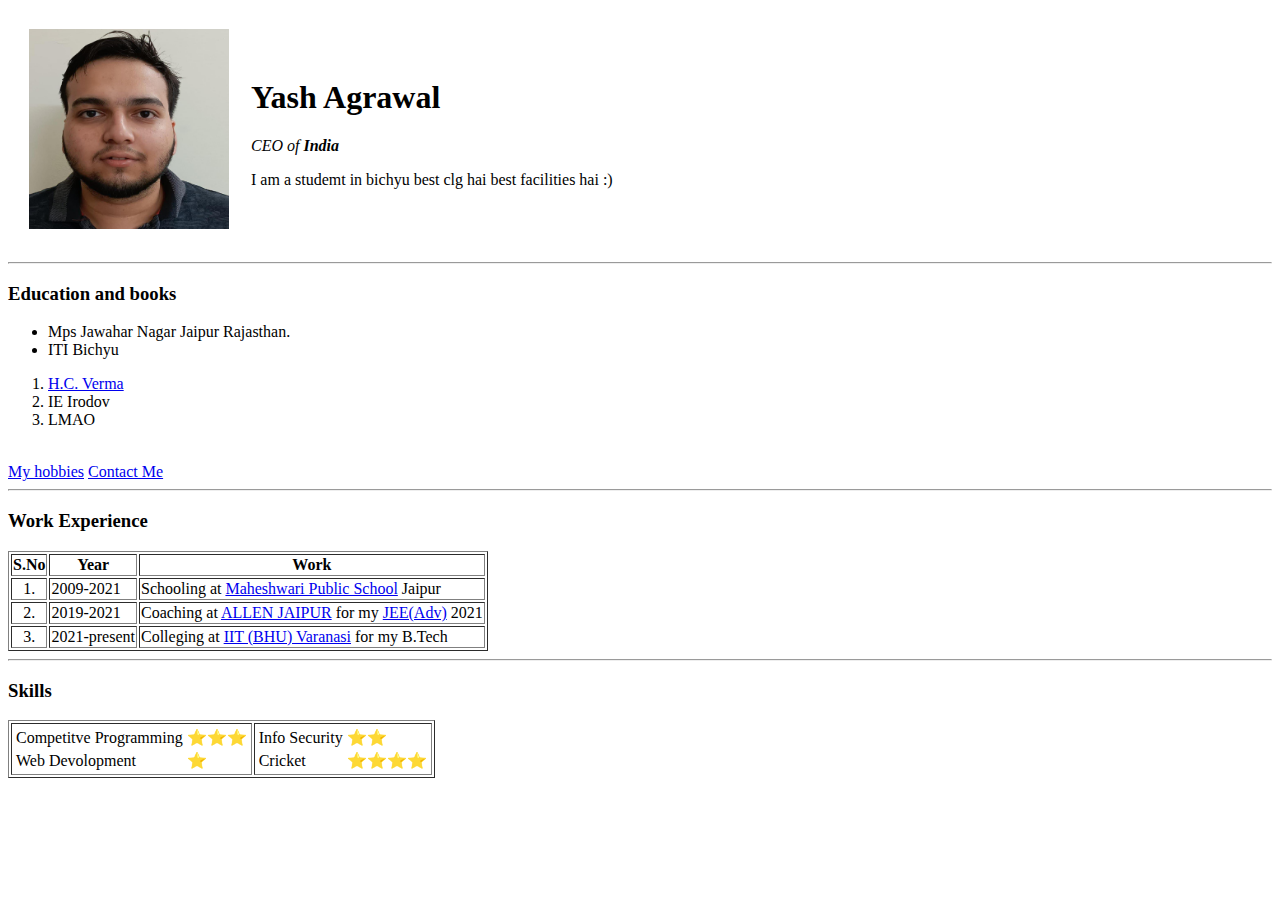
==== index.html @ 1d4b99f9 "Added initial contents" ====
<!DOCTYPE html>
<html lang="en">
<head>
    <meta charset="UTF-8">
    <meta http-equiv="X-UA-Compatible" content="IE=edge">
    <meta name="viewport" content="width=device-width, initial-scale=1.0">
    <title>Yash'S Personal Site</title>
</head>
<body>
    
    <table cellspacing="20">
        <tr>
            <td><img src="Yash_Sample.jpeg" alt="Noobda" width="200" height="200"></td>
            <td>
                <p>
                    <h1>Yash Agrawal</h1>
                    <p> <em> CEO of <b> India </b> </em> </p>
                    <p>I am a studemt in bichyu best clg hai best facilities hai :)</p>
                </p>
            </td>
        </tr>
    </table>
    
    
    <hr>
    <h3>Education and books</h3>
    <ul>
        <li>Mps Jawahar Nagar Jaipur Rajasthan.</li>
        <li>ITI Bichyu</li>
    </ul>
    <ol>
        <li> <a href="https://en.wikipedia.org/wiki/H._C._Verma">H.C. Verma</a> </li>
        <li>IE Irodov</li>
        <li>LMAO</li>
    </ol>
    <br>
    <a href="hobbie.html">My hobbies</a>
    <a href="contactme.html">Contact Me</a>
    <!-- <h3>Work Experience</h3>
    <p>Student at <a href="https:/jaipur.allen.ac.in">ALLEN JAIPUR</a> from 2019-2021. Now at IIT-BHU Varansi doing my B.Tech</p> -->
    <hr>
    <h3>Work Experience</h3>
    <table border="1">
        <thead>
            <tr>
                <th>S.No</th>
                <th>Year</th>
                <th>Work</th>
            </tr>
        </thead>
        <tbody>
            <tr>
                <td align="center">1.</td>
                <td>2009-2021</td>
                <td>Schooling at <a href="https://mpsjaipur.com">Maheshwari Public School</a> Jaipur</td>
            </tr>
            <tr>
                <td align="center">2.</td>
                <td>2019-2021</td>
                <td>Coaching at <a href="https://jaipur.allen.ac.in">ALLEN JAIPUR</a> for my <a href="https://jeeadv.ac.in">JEE(Adv)</a> 2021</td>
            </tr>
            <tr>
                <td align="center">3.</td>
                <td>2021-present</td>
                <td>Colleging at <a href="https://iitbhu.ac.in">IIT (BHU) Varanasi</a> for my B.Tech </td>
            </tr>
        </tbody>
        

    </table>
    <hr>
    <h3>Skills</h3>
    <table border="1">
        
        <tbody>
            <tr>
                <td>
                    <table>
                        <tr>
                            <td>Competitve Programming</td>
                            <td>⭐⭐⭐</td>
                            
                        </tr>
                        <tr>
                            <td>Web Devolopment</td>
                            <td>⭐</td>
                        </tr>
                        
                    </table>
                </td>
                <td>
                    <table>
                        <tr>
                            <td>Info Security</td>
                            <td>⭐⭐</td>
                        </tr>
                        <tr>
                            <td>Cricket</td>
                            <td>⭐⭐⭐⭐</td>
                        </tr>
                        
                    </table>
                </td>
                
            </tr>
        </tbody>
        

    </table>
    
</body>
</html>
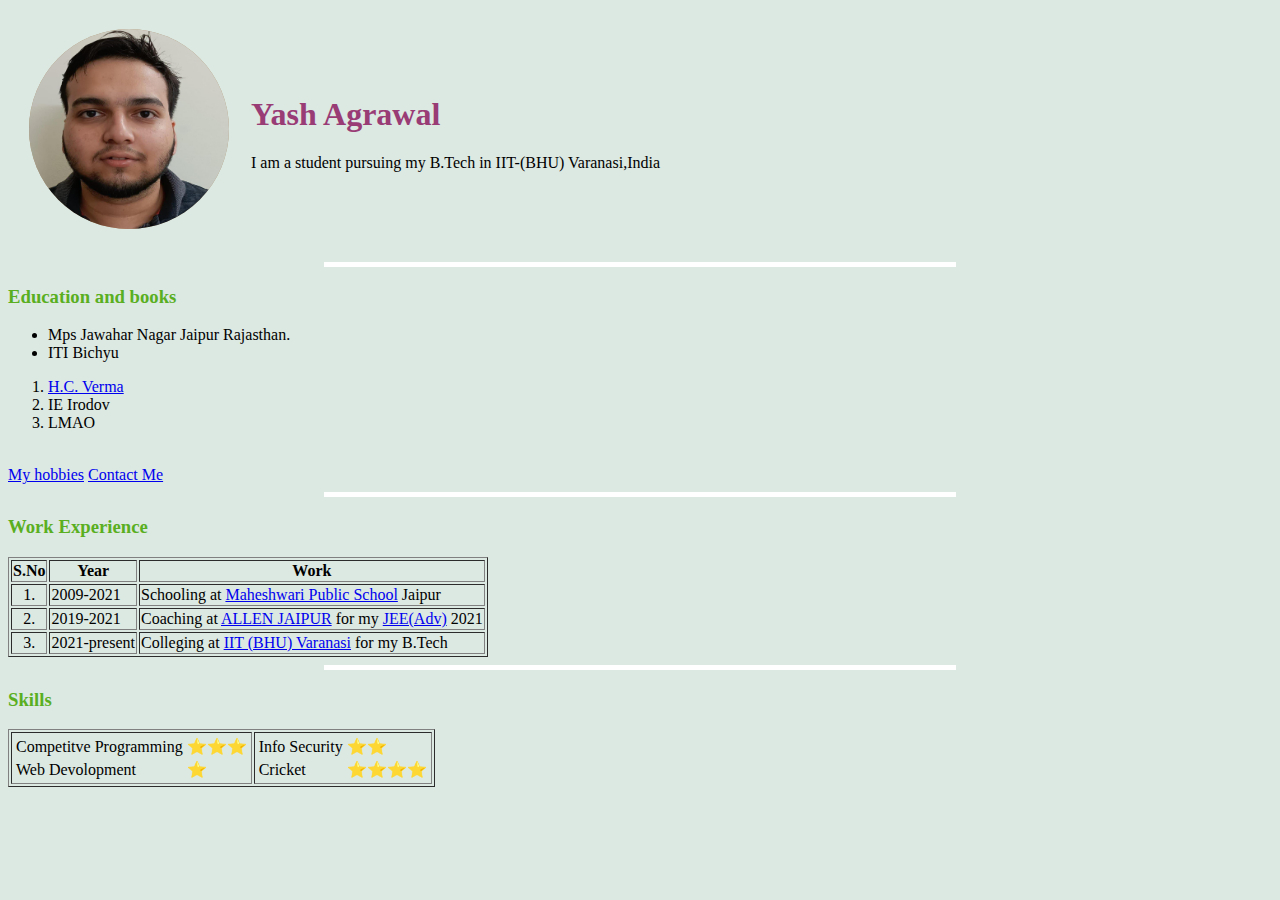
==== commit bf867c10: "Added CSS" ====
--- a/index.html
+++ b/index.html
@@ -5,18 +5,17 @@
     <meta http-equiv="X-UA-Compatible" content="IE=edge">
     <meta name="viewport" content="width=device-width, initial-scale=1.0">
     <title>Yash'S Personal Site</title>
+    <link rel="stylesheet" href="style.css">
+    <link rel="icon" href="favicon.ico?v=2">
 </head>
 <body>
     
     <table cellspacing="20">
         <tr>
-            <td><img src="Yash_Sample.jpeg" alt="Noobda" width="200" height="200"></td>
+            <td><img id="yashImage" src="Yash_Sample.jpeg" alt="Noobda" ></td>
             <td>
-                <p>
-                    <h1>Yash Agrawal</h1>
-                    <p> <em> CEO of <b> India </b> </em> </p>
-                    <p>I am a studemt in bichyu best clg hai best facilities hai :)</p>
-                </p>
+                <h1>Yash Agrawal</h1>
+                <p>I am a student pursuing my B.Tech in IIT-(BHU) Varanasi,India</p>
             </td>
         </tr>
     </table>
--- a/style.css
+++ b/style.css
@@ -0,0 +1,31 @@
+body{
+    background-color: #dce8e2;
+}
+h1 {
+   color: #993b75; 
+}
+h3 {
+    color: #59af1f;
+}
+hr {
+    background-color: white;
+    border-style: none;
+    /* border-top-style: dotted; */
+    height: 5px;
+    width: 50%;
+}
+img{
+    width:200px;
+    height:200px;
+}
+img:hover{
+    background-color: red;
+    filter:brightness(80%);
+    /* filter: opacity(80%); */
+    width:202px;
+    height:202px;
+}
+#yashImage {
+    border-radius: 100%;
+    background-color: rgb(173, 147, 108);
+}